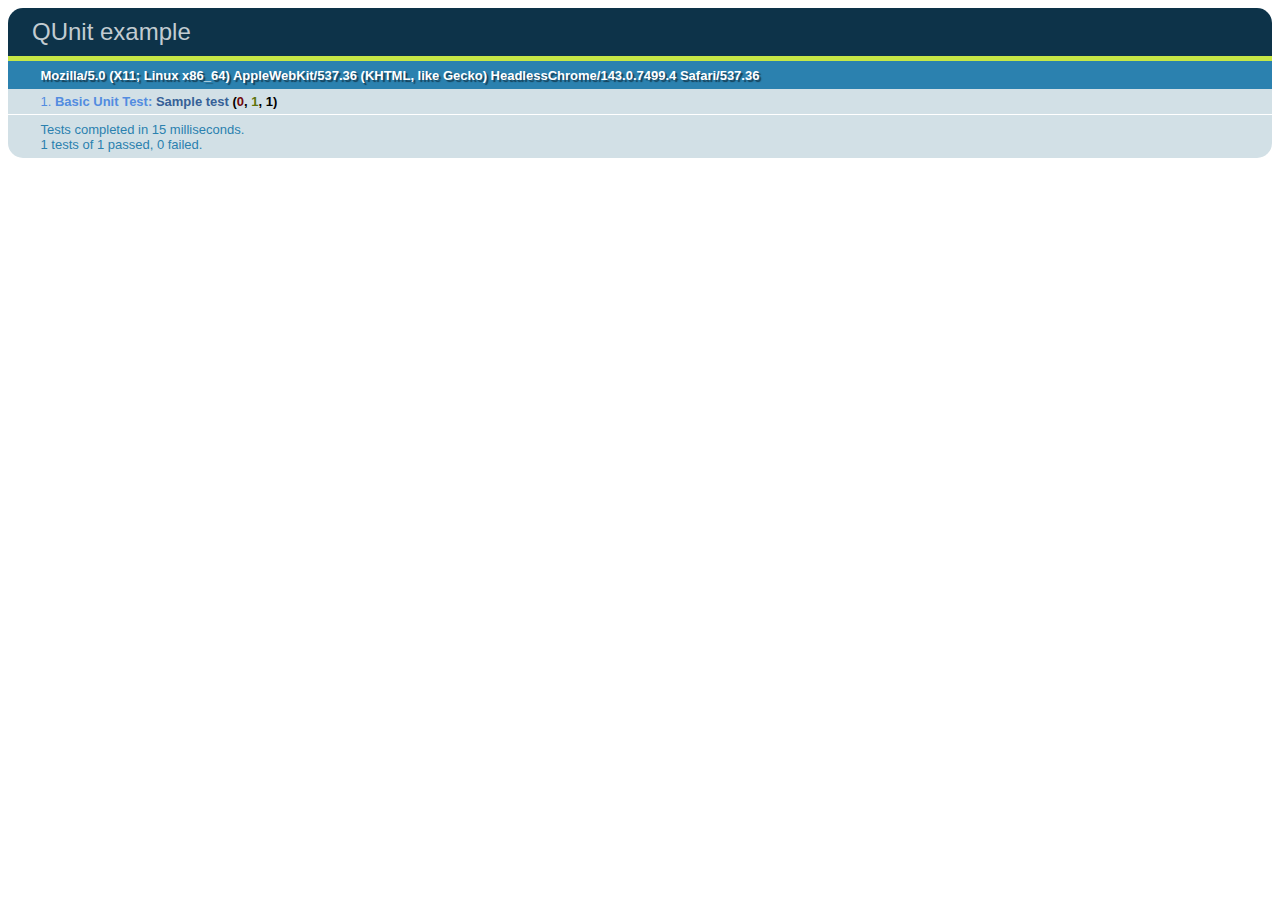
==== tests.html @ ddc6335b "added qunit files" ====
<!DOCTYPE HTML PUBLIC "-//W3C//DTD HTML 4.01 Transitional//EN"
      "http://www.w3.org/TR/html4/loose.dtd">
<html>
  <head>
    <link rel="stylesheet" href="css/qunit.css" type="text/css"/>
    <script src="js/jquery-1.4.2.min.js"> </script>
    <script type="text/javascript" src="js/qunit.js"></script>
    <script type="text/javascript">
     // --- Unittest Code goes here ---
QUnit.log = function(result, message)
  {
    if (window.console && window.console.log)
    {
      window.console.log(result +' :: '+ message);
    }
  }
$(document).ready(function(){
	
    module("Basic Unit Test");
    test("Sample test", function()
    {
       expect(1);
       equals(divide(4,2),
        2,
        'Expected 2 as the result, result was: ' + divide(4,2));
  });
});

function divide(x,y){
	return x/y;
}
    </script>
  </head>
  <body>
    <h1 id="qunit-header">QUnit example</h1>
    <h2 id="qunit-banner"></h2>
    <h2 id="qunit-userAgent"></h2>
    <ol id="qunit-tests">
    </ol>
  </body>
</html>
---- css/qunit.css ----
/** Font Family and Sizes */

#qunit-tests, #qunit-header, #qunit-banner, #qunit-testrunner-toolbar, #qunit-userAgent, #qunit-testresult {
	font-family: "Helvetica Neue Light", "HelveticaNeue-Light", "Helvetica Neue", Calibri, Helvetica, Arial;
}

#qunit-testrunner-toolbar, #qunit-userAgent, #qunit-testresult, #qunit-tests li { font-size: small; }
#qunit-tests { font-size: smaller; }


/** Resets */

#qunit-tests, #qunit-tests ol, #qunit-header, #qunit-banner, #qunit-userAgent, #qunit-testresult {
	margin: 0;
	padding: 0;
}


/** Header */

#qunit-header {
	padding: 0.5em 0 0.5em 1em;

	color: #8699a4;
	background-color: #0d3349;

	font-size: 1.5em;
	line-height: 1em;
	font-weight: normal;
	
	border-radius: 15px 15px 0 0;
	-moz-border-radius: 15px 15px 0 0;
	-webkit-border-top-right-radius: 15px;
	-webkit-border-top-left-radius: 15px;
}

#qunit-header a {
	text-decoration: none;
	color: #c2ccd1;
}

#qunit-header a:hover,
#qunit-header a:focus {
	color: #fff;
}

#qunit-banner {
	height: 5px;
}

#qunit-testrunner-toolbar {
	padding: 0em 0 0.5em 2em;
}

#qunit-userAgent {
	padding: 0.5em 0 0.5em 2.5em;
	background-color: #2b81af;
	color: #fff;
	text-shadow: rgba(0, 0, 0, 0.5) 2px 2px 1px;
}


/** Tests: Pass/Fail */

#qunit-tests {
	list-style-position: inside;
}

#qunit-tests li {
	padding: 0.4em 0.5em 0.4em 2.5em;
	border-bottom: 1px solid #fff;
	list-style-position: inside;
}

#qunit-tests li strong {
	cursor: pointer;
}

#qunit-tests ol {
	margin-top: 0.5em;
	padding: 0.5em;
	
	background-color: #fff;
	
	border-radius: 15px;
	-moz-border-radius: 15px;
	-webkit-border-radius: 15px;
	
	box-shadow: inset 0px 2px 13px #999;
	-moz-box-shadow: inset 0px 2px 13px #999;
	-webkit-box-shadow: inset 0px 2px 13px #999;
}

/*** Test Counts */

#qunit-tests b.counts                       { color: black; }
#qunit-tests b.passed                       { color: #5E740B; }
#qunit-tests b.failed                       { color: #710909; }

#qunit-tests li li {
	margin: 0.5em;
	padding: 0.4em 0.5em 0.4em 0.5em;
	background-color: #fff;
	border-bottom: none;
	list-style-position: inside;
}

/*** Passing Styles */

#qunit-tests li li.pass {
	color: #5E740B;
	background-color: #fff;
	border-left: 26px solid #C6E746;
}

#qunit-tests .pass                          { color: #528CE0; background-color: #D2E0E6; }
#qunit-tests .pass .test-name               { color: #366097; }
 
#qunit-tests .pass .test-actual,
#qunit-tests .pass .test-expected           { color: #999999; }

#qunit-banner.qunit-pass                    { background-color: #C6E746; }

/*** Failing Styles */

#qunit-tests li li.fail {
	color: #710909;
	background-color: #fff;
	border-left: 26px solid #EE5757;
}

#qunit-tests .fail                          { color: #000000; background-color: #EE5757; }
#qunit-tests .fail .test-name,
#qunit-tests .fail .module-name             { color: #000000; }

#qunit-tests .fail .test-actual             { color: #EE5757; }
#qunit-tests .fail .test-expected           { color: green;   }

#qunit-banner.qunit-fail, 
#qunit-testrunner-toolbar                   { background-color: #EE5757; }


/** Footer */

#qunit-testresult {
	padding: 0.5em 0.5em 0.5em 2.5em;

	color: #2b81af;
	background-color: #D2E0E6;

	border-radius: 0 0 15px 15px;
	-moz-border-radius: 0 0 15px 15px;
	-webkit-border-bottom-right-radius: 15px;
	-webkit-border-bottom-left-radius: 15px;
}

/** Fixture */

#qunit-fixture {
	position: absolute;
	top: -10000px;
	left: -10000px;
}
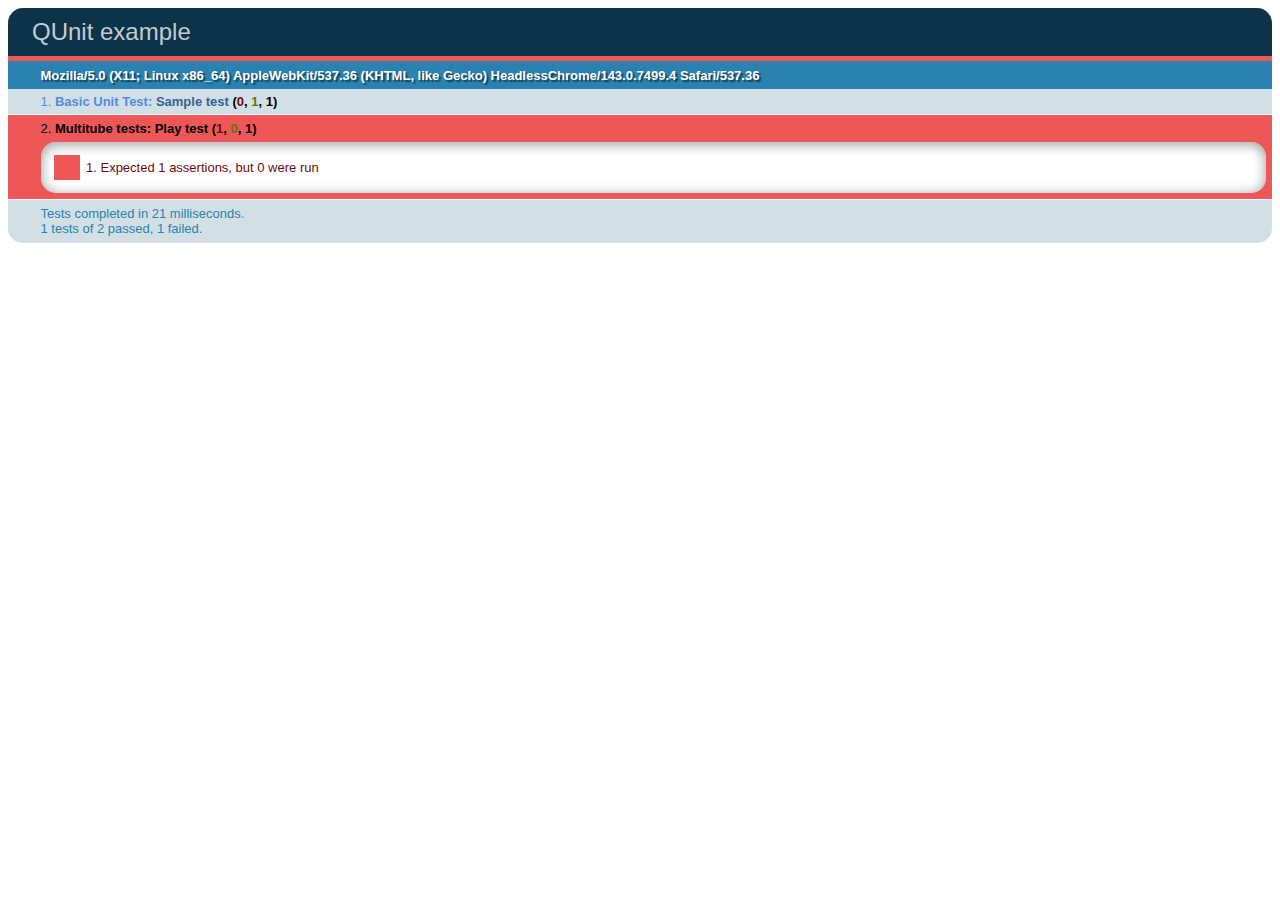
==== commit 7d0e57e8: "working version" ====
--- a/tests.html
+++ b/tests.html
@@ -5,6 +5,7 @@
     <link rel="stylesheet" href="css/qunit.css" type="text/css"/>
     <script src="js/jquery-1.4.2.min.js"> </script>
     <script type="text/javascript" src="js/qunit.js"></script>
+	<script type="text/javascript" charset="utf-8" src="js/mt.js"></script>
     <script type="text/javascript">
      // --- Unittest Code goes here ---
 QUnit.log = function(result, message)
@@ -23,7 +24,14 @@
        equals(divide(4,2),
         2,
         'Expected 2 as the result, result was: ' + divide(4,2));
-  });
+  	});
+
+	module("Multitube tests");
+	test("Play test", function()
+	{
+		expect(1);
+		
+	});
 });
 
 function divide(x,y){
